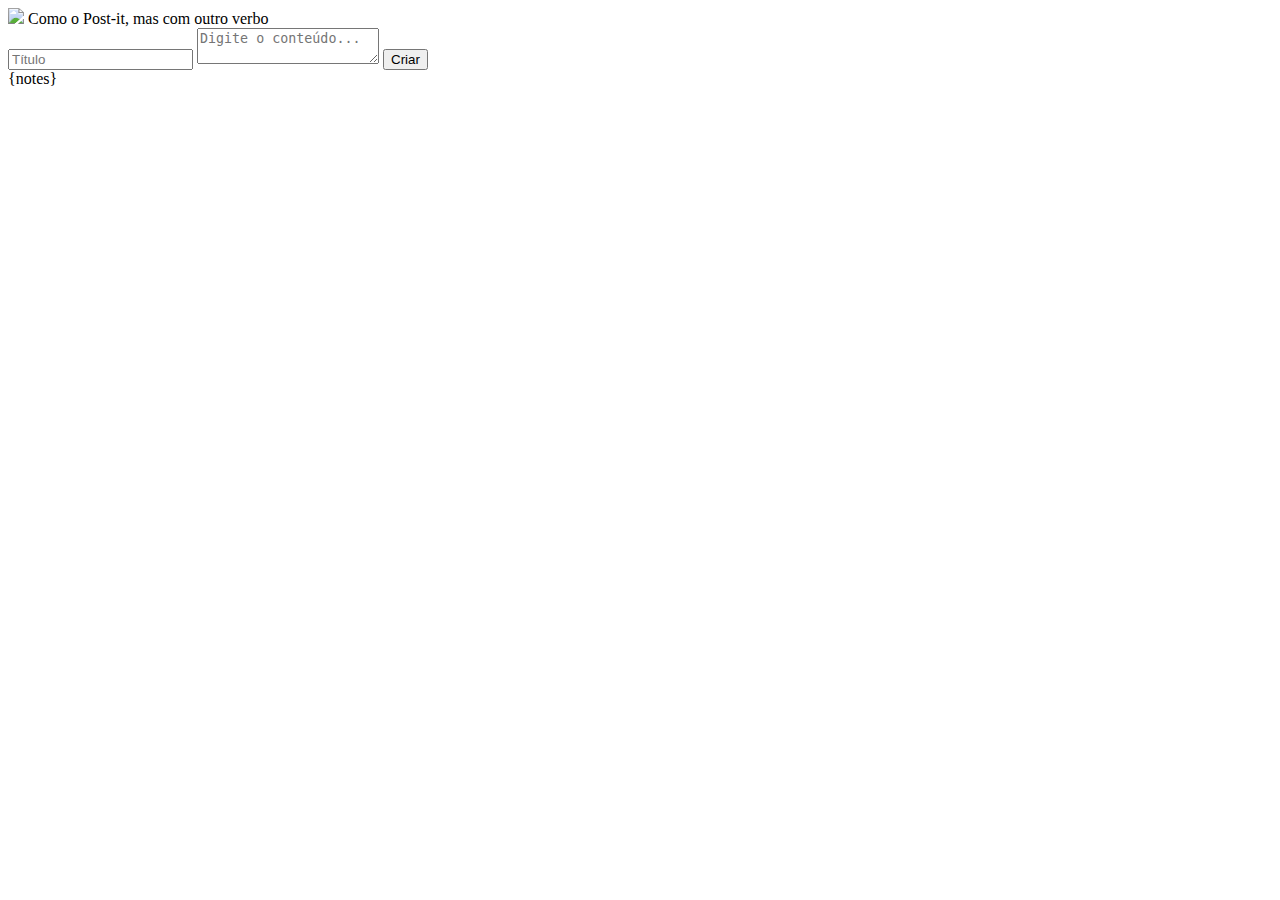
==== templates/index.html @ 89365d89 "commit do projeto" ====
<!DOCTYPE html>
<html>
    <head>
        <meta charset="UTF-8" />
        <meta name="viewport" content="width=device-width, initial-scale=1.0" />
        <title>Get-it</title>
        <link
          rel="stylesheet"
          href="https://cdnjs.cloudflare.com/ajax/libs/meyer-reset/2.0/reset.min.css"
          integrity="sha512-NmLkDIU1C/C88wi324HBc+S2kLhi08PN5GDeUVVVC/BVt/9Izdsc9SVeVfA1UZbY3sHUlDSyRXhCzHfr6hmPPw=="
          crossorigin="anonymous"
        />
        <link rel="preconnect" href="https://fonts.gstatic.com" />
        <link
          href="https://fonts.googleapis.com/css2?family=Roboto&family=Permanent+Marker&display=swap"
          rel="stylesheet"
        />
        <link rel="stylesheet" href="templates/CSS/getit.css" />
      </head>
<body>
    <div class="appbar">
        <img src="img/logo-getit.png" class="logo" />
        <span class="subtitle">Como o Post-it, mas com outro verbo</span>
      </div>
    <main class="container">
        <form method="post" class="form-card">
            <input 
            class="form-card-title"
            type="text"
            name="titulo"
            placeholder="Título"
          />
          <textarea
            class="autoresize"
            name="detalhes"
            placeholder="Digite o conteúdo..."
          ></textarea>
          <button class="btn" type="submit">Criar</button>
        </form>

        <div class="card-container">
            {notes}
        </div>
    </main>

<script type="text/javascript" src="templates/css/getit.js"></script>
</body>
</html>
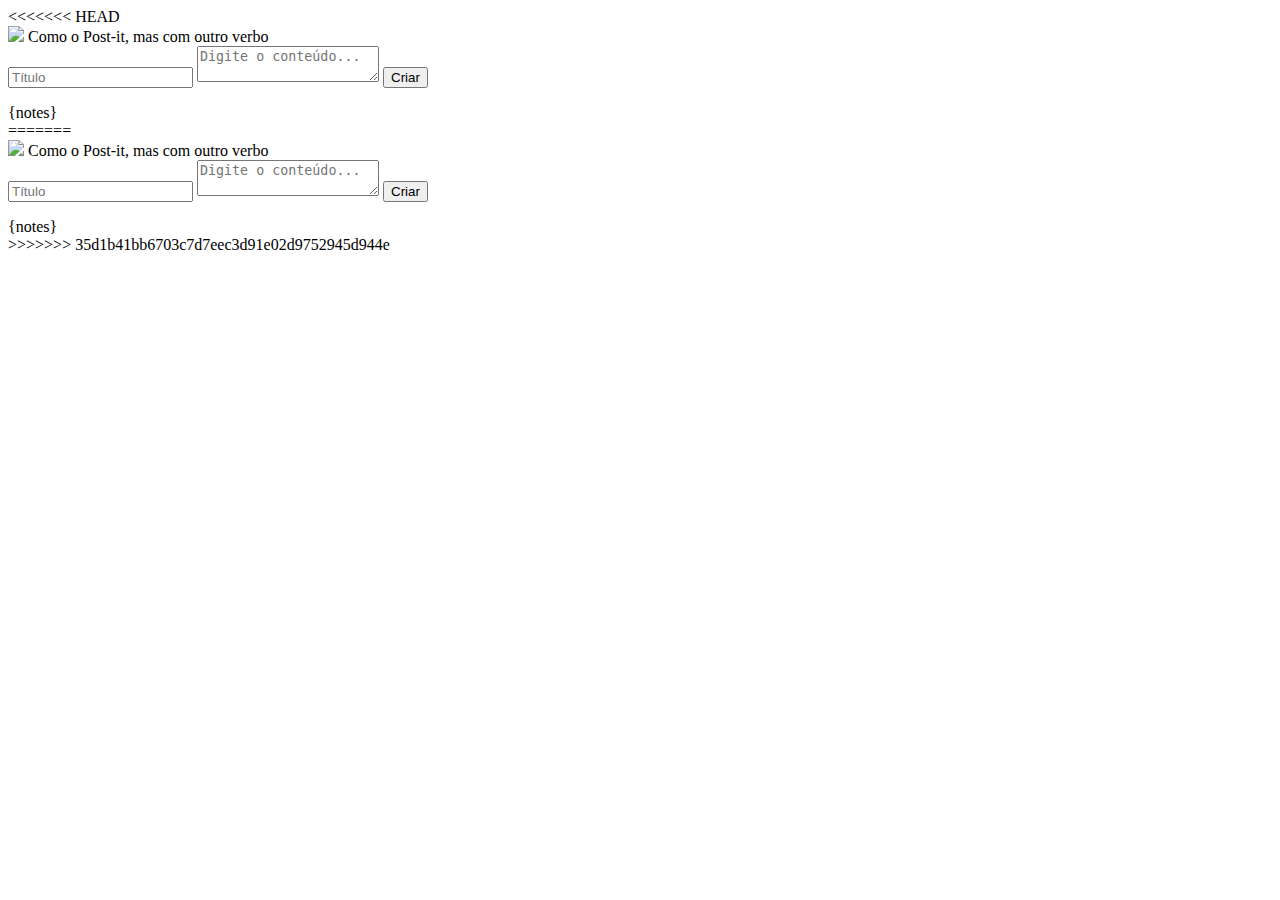
==== commit af678591: "Merge branch 'main' of https://github.com/insper-tecnologias-web/projeto-1a-Tydenius" ====
--- a/templates/index.html
+++ b/templates/index.html
@@ -1,48 +1,98 @@
-<!DOCTYPE html>
-<html>
-    <head>
-        <meta charset="UTF-8" />
-        <meta name="viewport" content="width=device-width, initial-scale=1.0" />
-        <title>Get-it</title>
-        <link
-          rel="stylesheet"
-          href="https://cdnjs.cloudflare.com/ajax/libs/meyer-reset/2.0/reset.min.css"
-          integrity="sha512-NmLkDIU1C/C88wi324HBc+S2kLhi08PN5GDeUVVVC/BVt/9Izdsc9SVeVfA1UZbY3sHUlDSyRXhCzHfr6hmPPw=="
-          crossorigin="anonymous"
-        />
-        <link rel="preconnect" href="https://fonts.gstatic.com" />
-        <link
-          href="https://fonts.googleapis.com/css2?family=Roboto&family=Permanent+Marker&display=swap"
-          rel="stylesheet"
-        />
-        <link rel="stylesheet" href="templates/CSS/getit.css" />
-      </head>
-<body>
-    <div class="appbar">
-        <img src="img/logo-getit.png" class="logo" />
-        <span class="subtitle">Como o Post-it, mas com outro verbo</span>
-      </div>
-    <main class="container">
-        <form method="post" class="form-card">
-            <input 
-            class="form-card-title"
-            type="text"
-            name="titulo"
-            placeholder="Título"
-          />
-          <textarea
-            class="autoresize"
-            name="detalhes"
-            placeholder="Digite o conteúdo..."
-          ></textarea>
-          <button class="btn" type="submit">Criar</button>
-        </form>
-
-        <div class="card-container">
-            {notes}
-        </div>
-    </main>
-
-<script type="text/javascript" src="templates/css/getit.js"></script>
-</body>
+<<<<<<< HEAD
+<!DOCTYPE html>
+<html>
+    <head>
+        <meta charset="UTF-8" />
+        <meta name="viewport" content="width=device-width, initial-scale=1.0" />
+        <title>Get-it</title>
+        <link
+          rel="stylesheet"
+          href="https://cdnjs.cloudflare.com/ajax/libs/meyer-reset/2.0/reset.min.css"
+          integrity="sha512-NmLkDIU1C/C88wi324HBc+S2kLhi08PN5GDeUVVVC/BVt/9Izdsc9SVeVfA1UZbY3sHUlDSyRXhCzHfr6hmPPw=="
+          crossorigin="anonymous"
+        />
+        <link rel="preconnect" href="https://fonts.gstatic.com" />
+        <link
+          href="https://fonts.googleapis.com/css2?family=Roboto&family=Permanent+Marker&display=swap"
+          rel="stylesheet"
+        />
+        <link rel="stylesheet" href="templates/CSS/getit.css" />
+      </head>
+<body>
+    <div class="appbar">
+        <img src="img/logo-getit.png" class="logo" />
+        <span class="subtitle">Como o Post-it, mas com outro verbo</span>
+      </div>
+    <main class="container">
+        <form method="post" class="form-card">
+            <input 
+            class="form-card-title"
+            type="text"
+            name="titulo"
+            placeholder="Título"
+          />
+          <textarea
+            class="autoresize"
+            name="detalhes"
+            placeholder="Digite o conteúdo..."
+          ></textarea>
+          <button class="btn" type="submit">Criar</button>
+        </form>
+
+        <div class="card-container">
+            {notes}
+        </div>
+    </main>
+
+<script type="text/javascript" src="templates/css/getit.js"></script>
+</body>
+=======
+<!DOCTYPE html>
+<html>
+    <head>
+        <meta charset="UTF-8" />
+        <meta name="viewport" content="width=device-width, initial-scale=1.0" />
+        <title>Get-it</title>
+        <link
+          rel="stylesheet"
+          href="https://cdnjs.cloudflare.com/ajax/libs/meyer-reset/2.0/reset.min.css"
+          integrity="sha512-NmLkDIU1C/C88wi324HBc+S2kLhi08PN5GDeUVVVC/BVt/9Izdsc9SVeVfA1UZbY3sHUlDSyRXhCzHfr6hmPPw=="
+          crossorigin="anonymous"
+        />
+        <link rel="preconnect" href="https://fonts.gstatic.com" />
+        <link
+          href="https://fonts.googleapis.com/css2?family=Roboto&family=Permanent+Marker&display=swap"
+          rel="stylesheet"
+        />
+        <link rel="stylesheet" href="templates/CSS/getit.css" />
+      </head>
+<body>
+    <div class="appbar">
+        <img src="img/logo-getit.png" class="logo" />
+        <span class="subtitle">Como o Post-it, mas com outro verbo</span>
+      </div>
+    <main class="container">
+        <form method="post" class="form-card">
+            <input 
+            class="form-card-title"
+            type="text"
+            name="titulo"
+            placeholder="Título"
+          />
+          <textarea
+            class="autoresize"
+            name="detalhes"
+            placeholder="Digite o conteúdo..."
+          ></textarea>
+          <button class="btn" type="submit">Criar</button>
+        </form>
+
+        <div class="card-container">
+            {notes}
+        </div>
+    </main>
+
+<script type="text/javascript" src="templates/css/getit.js"></script>
+</body>
+>>>>>>> 35d1b41bb6703c7d7eec3d91e02d9752945d944e
 </html>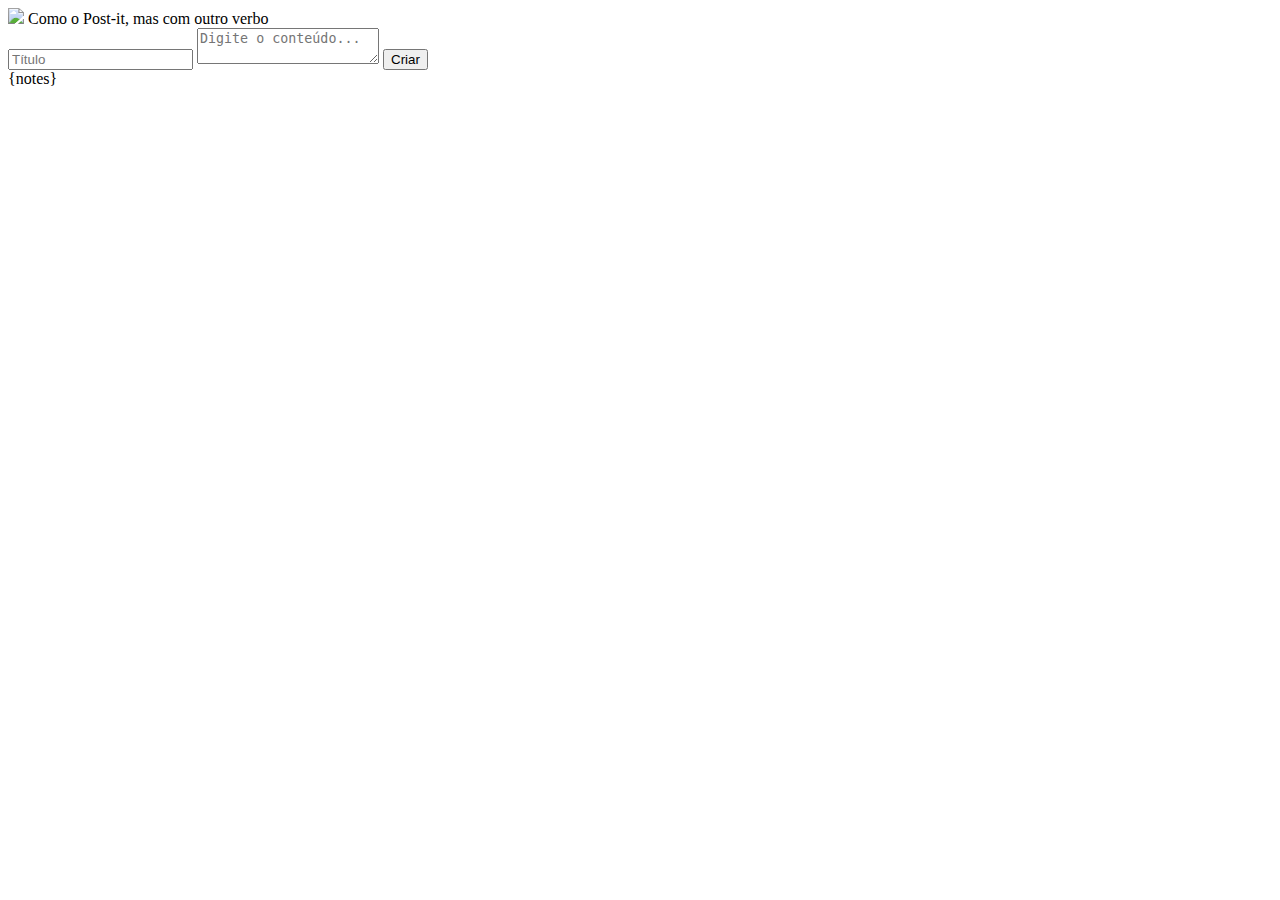
==== commit 1156985a: "teste commit" ====
--- a/templates/index.html
+++ b/templates/index.html
@@ -1,4 +1,3 @@
-<<<<<<< HEAD
 <!DOCTYPE html>
 <html>
     <head>
@@ -46,53 +45,4 @@
 
 <script type="text/javascript" src="templates/css/getit.js"></script>
 </body>
-=======
-<!DOCTYPE html>
-<html>
-    <head>
-        <meta charset="UTF-8" />
-        <meta name="viewport" content="width=device-width, initial-scale=1.0" />
-        <title>Get-it</title>
-        <link
-          rel="stylesheet"
-          href="https://cdnjs.cloudflare.com/ajax/libs/meyer-reset/2.0/reset.min.css"
-          integrity="sha512-NmLkDIU1C/C88wi324HBc+S2kLhi08PN5GDeUVVVC/BVt/9Izdsc9SVeVfA1UZbY3sHUlDSyRXhCzHfr6hmPPw=="
-          crossorigin="anonymous"
-        />
-        <link rel="preconnect" href="https://fonts.gstatic.com" />
-        <link
-          href="https://fonts.googleapis.com/css2?family=Roboto&family=Permanent+Marker&display=swap"
-          rel="stylesheet"
-        />
-        <link rel="stylesheet" href="templates/CSS/getit.css" />
-      </head>
-<body>
-    <div class="appbar">
-        <img src="img/logo-getit.png" class="logo" />
-        <span class="subtitle">Como o Post-it, mas com outro verbo</span>
-      </div>
-    <main class="container">
-        <form method="post" class="form-card">
-            <input 
-            class="form-card-title"
-            type="text"
-            name="titulo"
-            placeholder="Título"
-          />
-          <textarea
-            class="autoresize"
-            name="detalhes"
-            placeholder="Digite o conteúdo..."
-          ></textarea>
-          <button class="btn" type="submit">Criar</button>
-        </form>
-
-        <div class="card-container">
-            {notes}
-        </div>
-    </main>
-
-<script type="text/javascript" src="templates/css/getit.js"></script>
-</body>
->>>>>>> 35d1b41bb6703c7d7eec3d91e02d9752945d944e
 </html>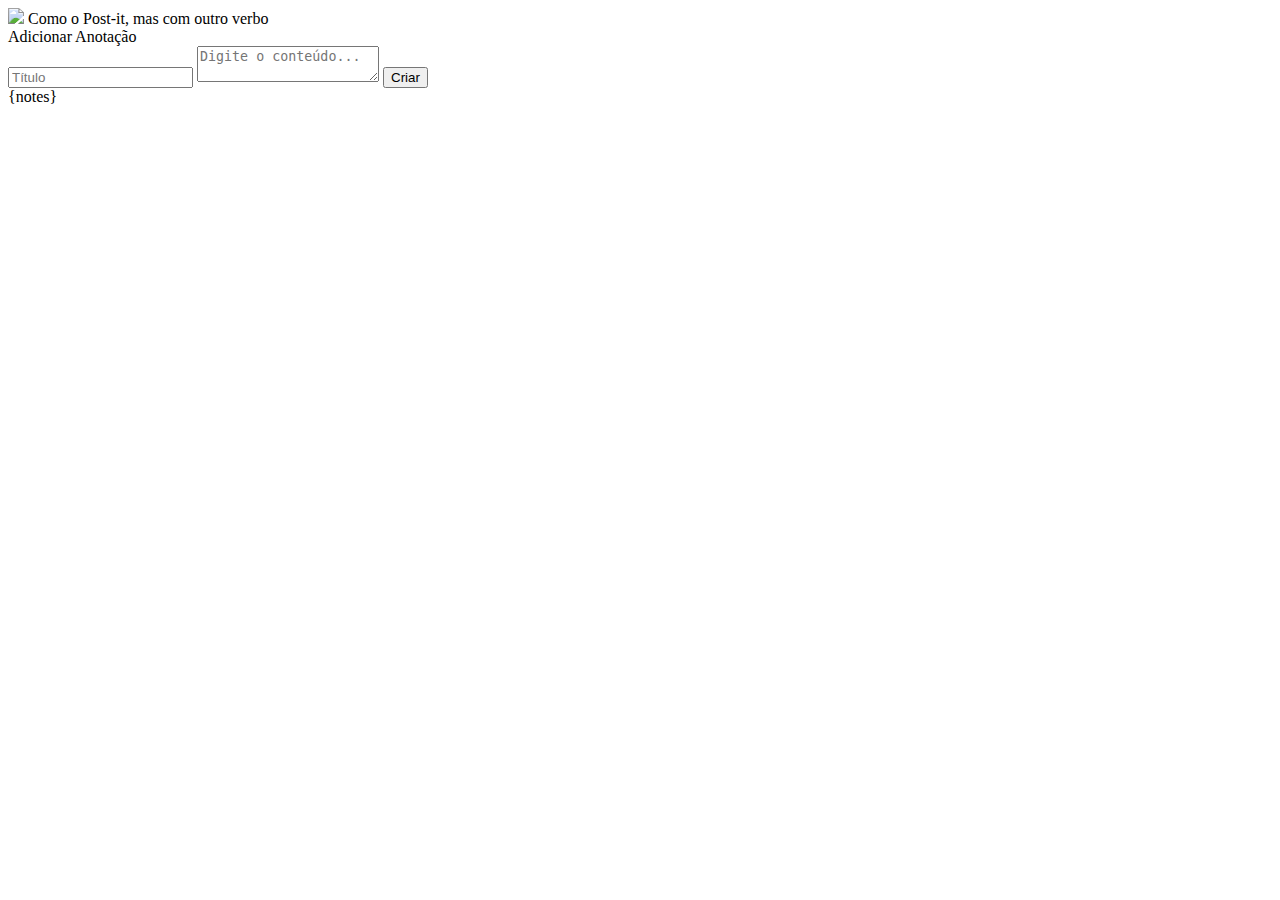
==== commit a93d74a0: "fixes no CSS adição de um texto no topo do form do Insert" ====
--- a/templates/index.html
+++ b/templates/index.html
@@ -24,6 +24,7 @@
       </div>
     <main class="container">
         <form method="post" class="form-card">
+            <div class="form-card-text"> Adicionar Anotação</div>
             <input 
             class="form-card-title"
             type="text"
